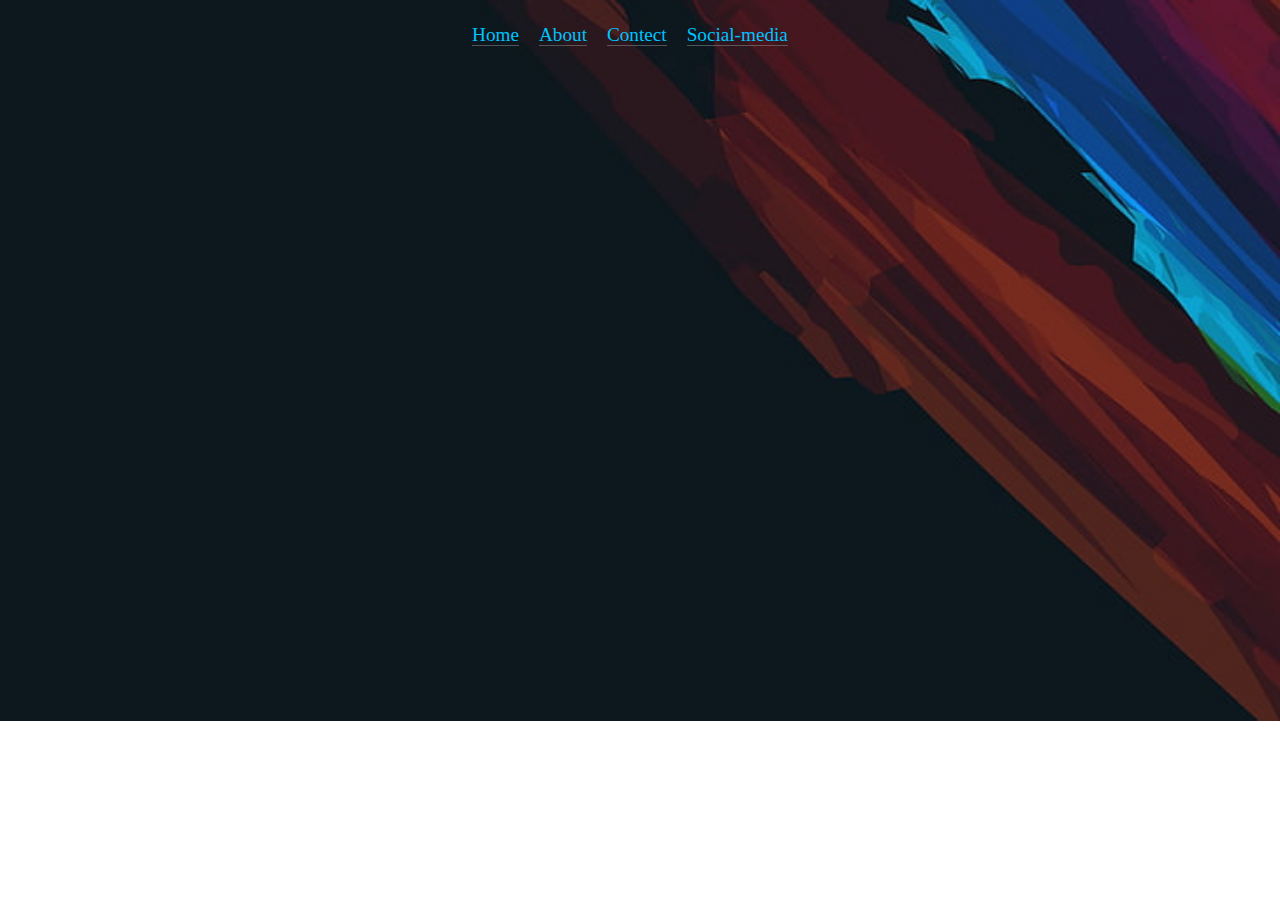
==== P1 photograpy/index.html @ f2aeb0b0 "1" ====
<!DOCTYPE html>
<html lang="en">
<head>
    <link rel="stylesheet" href="navbar.css">
    <link rel="stylesheet" href="style.css">

    <meta charset="UTF-8">
    <meta http-equiv="X-UA-Compatible" content="IE=edge">
    <meta name="viewport" content="width=device-width, initial-scale=1.0">
    <title>MJ'S Photography</title>
</head>
<body>
    <div class="navbar">
        <div class="nav">
            <ul>
                <li><a href="#">Home</a></li>
                <li><a href="#">About</a></li>
                <li><a href="#">Contect</a></li>
                <li><a href="#">Social-media</a></li>

            </ul>
        </div>
    </div>
</body>
</html>
---- P1 photograpy/navbar.css ----
.nav {
	padding: 1.5rem;
	display: flex;

}

.nav li {
	margin-right: 20px;
}

.nav ul {

	margin: 0 auto;
	text-align: center;
	display: flex;

	list-style-type: none;


}

.nav ul li a {

	font-size: 1.2rem;
	/* padding: 0 1.5rem; */
	color: rgb(0, 195, 255);
	box-shadow: 0 0.5px 0px 0px rgb(147, 147, 147);

	text-decoration: none;


}

.nav:hover {

	background-color: transparent;
	transition: 2s;
	transform: scale(0.9) translate(-1%, -2%);
	color: black;

}

.nav a:hover {
	transition: 1s;
	color: rgb(255, 255, 255);
}
---- P1 photograpy/style.css ----
*{
    margin: 0;
    padding: 0;
}

body{
    background-image: url(img/mainbg.jpg);
    /* background-image: url(preview.jpg); */
    background-repeat: no-repeat;
    background-size: cover;
}
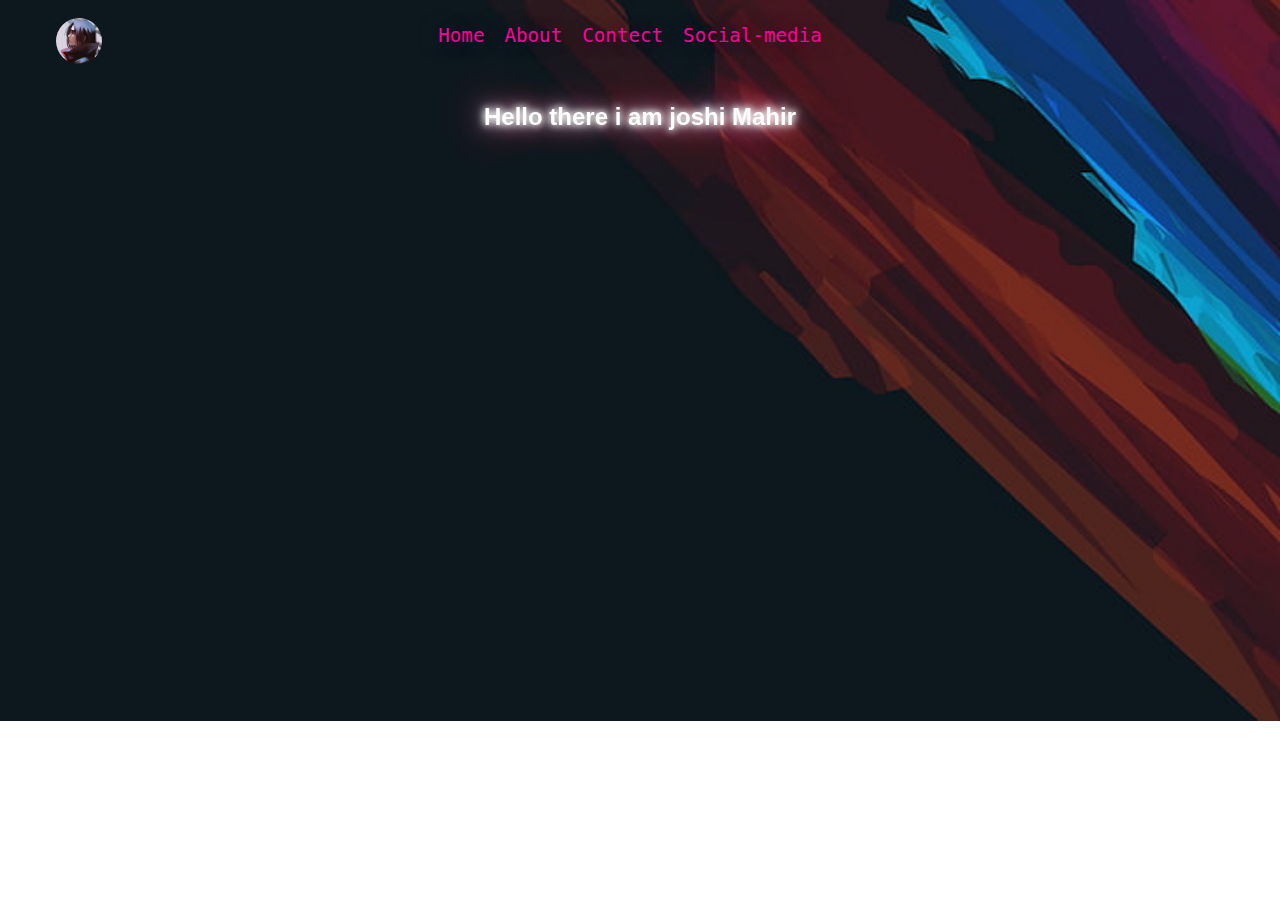
==== commit 5c9ea80a: "NEW 1" ====
--- a/P1 photograpy/index.html
+++ b/P1 photograpy/index.html
@@ -1,25 +1,47 @@
 <!DOCTYPE html>
 <html lang="en">
+
 <head>
     <link rel="stylesheet" href="navbar.css">
     <link rel="stylesheet" href="style.css">
+    <link rel="stylesheet" href="text.css">
+    <link rel="stylesheet" href="glowtext.css">
 
     <meta charset="UTF-8">
     <meta http-equiv="X-UA-Compatible" content="IE=edge">
     <meta name="viewport" content="width=device-width, initial-scale=1.0">
     <title>MJ'S Photography</title>
 </head>
+
 <body>
     <div class="navbar">
-        <div class="nav">
-            <ul>
-                <li><a href="#">Home</a></li>
-                <li><a href="#">About</a></li>
-                <li><a href="#">Contect</a></li>
-                <li><a href="#">Social-media</a></li>
+        <div class="nav" id="part1">
+           
+                <ul>
+                    <li><a href="#">Home</a></li>
+                    <li><a href="#">About</a></li>
+                    <li><a href="#">Contect</a></li>
+                    <li><a href="#">Social-media</a></li>
 
-            </ul>
+                </ul>
+        
+             <div class="logo">
+            
+              <img src="img/itachi.jfif" alt="image">
+        
+              </div>
+        
+        
+        
         </div>
+                    <div class="text" id="p1" >
+                     <h1>Hello there i am joshi Mahir</Mahir></h1>
+                    </div>
+   
+        
     </div>
+
+    
 </body>
+
 </html>--- a/P1 photograpy/navbar.css
+++ b/P1 photograpy/navbar.css
@@ -1,4 +1,5 @@
 .nav {
+
 	padding: 1.5rem;
 	display: flex;
 
@@ -20,27 +21,48 @@
 }
 
 .nav ul li a {
-
+font-family: monospace;
 	font-size: 1.2rem;
 	/* padding: 0 1.5rem; */
-	color: rgb(0, 195, 255);
-	box-shadow: 0 0.5px 0px 0px rgb(147, 147, 147);
 
+	color: #f09;
+	
 	text-decoration: none;
 
-
+	text-shadow:  
+	0 1px 42px rgba(7, 119, 211, 0.252),
+	0 0 82px rgba(7, 119, 211, 0.252),
+	0 0 92px rgba(7, 119, 211, 0.252),
+	0 0 102px rgba(7, 119, 211, 0.252),
+	0 0 151px rgba(7, 119, 211, 0.252);
+	
+	
 }
 
-.nav:hover {
-
+.nav:hover{
+	display: flex;
 	background-color: transparent;
 	transition: 2s;
-	transform: scale(0.9) translate(-1%, -2%);
+	/* transform: scale(0.9) translate(-1%, -2%); */
 	color: black;
-
+	
+	text-shadow: none;
 }
 
 .nav a:hover {
-	transition: 1s;
-	color: rgb(255, 255, 255);
+	transition: 0.7s;
+	color: rgb(0, 195, 255);
+	text-shadow: none;
+}
+
+/*------------------------------------ LOGO----------------------------------  */
+.logo {
+	margin: 2rem;
+position: fixed;
+	display: flex;
+	width: 46px;
+	height: 46px;
+	border-radius: 50%;
+	overflow: hidden;
+	margin-top: -6px;
 }--- a/P1 photograpy/style.css
+++ b/P1 photograpy/style.css
@@ -5,7 +5,7 @@
 
 body{
     background-image: url(img/mainbg.jpg);
-    /* background-image: url(preview.jpg); */
+  
     background-repeat: no-repeat;
     background-size: cover;
 }--- a/P1 photograpy/text.css
+++ b/P1 photograpy/text.css
@@ -0,0 +1,31 @@
+h1{
+    text-underline-position: auto;
+    position: relative;
+    font-family: Verdana, Geneva, Tahoma, sans-serif;
+    display: flex;
+    color: rgb(255, 255, 255);
+    padding:  2rem;
+    justify-content: center;
+    font-size: 1.5rem;
+}
+
+h1:hover{
+    
+    transition: 0.4s;
+   
+} 
+@keyframes text{
+    0%{
+        color: white;
+       margin-bottom: -40px;
+    }
+    30%{
+       letter-spacing: 25px;
+       margin-bottom: -40px;
+    }
+    80%{
+        margin-bottom: -40px;
+        letter-spacing: 8px;
+
+    }
+}
--- a/P1 photograpy/glowtext.css
+++ b/P1 photograpy/glowtext.css
@@ -0,0 +1,39 @@
+
+.text{
+    color: rgb(7, 119, 211);
+    text-shadow:
+    0 0 7px #fff,
+    0 0 10px #fff,
+    0 0 21px #fff,
+    0 0 42px #f09,
+    0 0 82px #f09,
+    0 0 92px #f09,
+    0 0 102px #f09,
+    0 0 151px #f09;
+
+}
+h1{
+    animation: glow 0.50s ease-in-out infinite alternate;
+}
+@keyframes glow{
+   100%{
+       text-shadow: 
+       0 0 4px #fff,
+       0 0 11px #fff,
+       0 0 19px #fff,
+       0 0 40px #f09,
+       0 0 80px #f09,
+       0 0 90px #f09,
+       0 0 100px #f09;
+   }
+   0%{
+       text-shadow: 
+       0 0 4px #fff,
+       0 0 10px #fff,
+       0 0 18px #fff,
+       0 0 38px #f09,
+       0 0 73px #f09,
+       0 0 88px #f09,
+       0 0 94px #f09;
+   }
+}
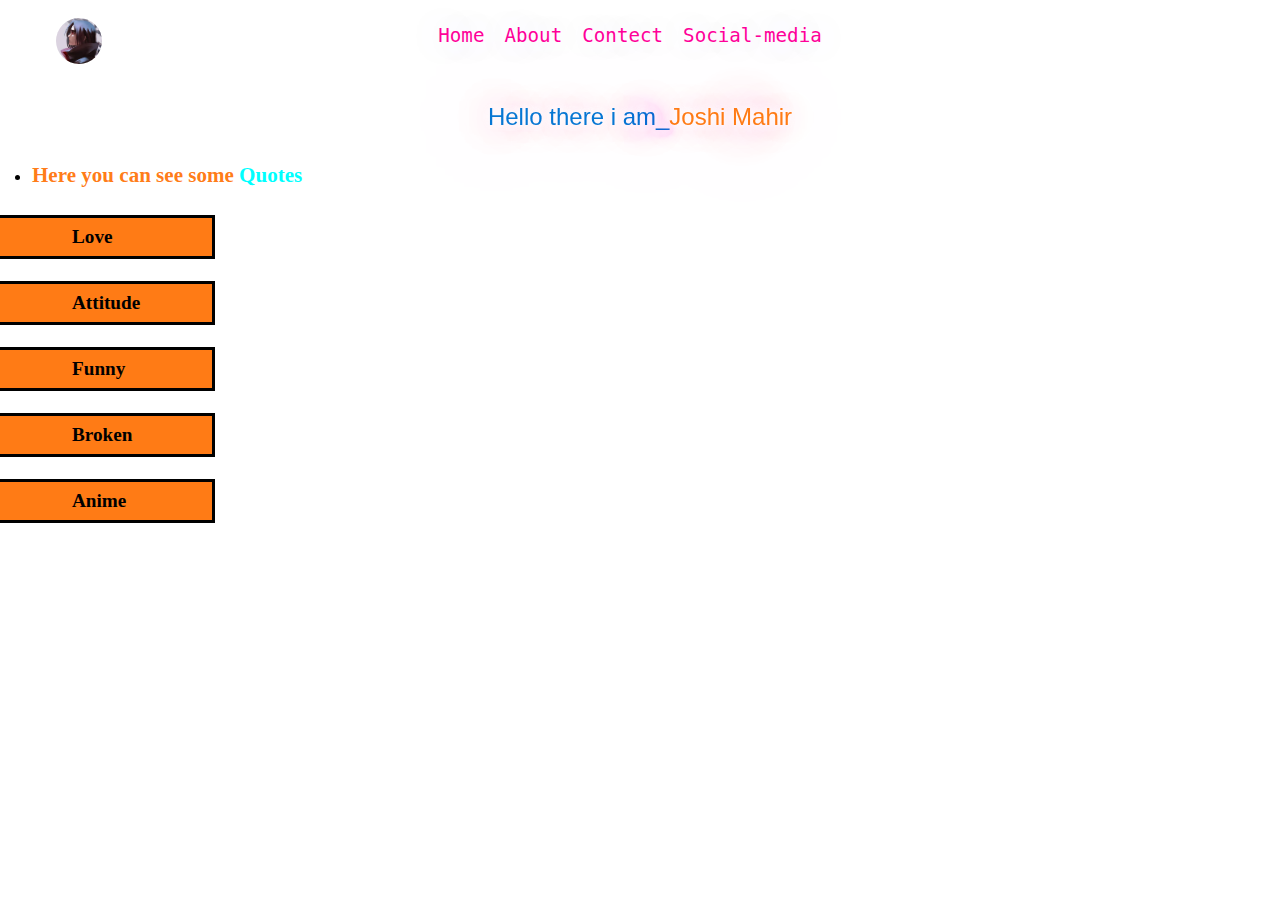
==== commit 6d1c370c: "MAIN AFTER THE TAG" ====
--- a/P1 photograpy/index.html
+++ b/P1 photograpy/index.html
@@ -2,10 +2,13 @@
 <html lang="en">
 
 <head>
+    
     <link rel="stylesheet" href="navbar.css">
     <link rel="stylesheet" href="style.css">
     <link rel="stylesheet" href="text.css">
     <link rel="stylesheet" href="glowtext.css">
+    <link rel="stylesheet" href="content.css">
+
 
     <meta charset="UTF-8">
     <meta http-equiv="X-UA-Compatible" content="IE=edge">
@@ -18,28 +21,56 @@
         <div class="nav" id="part1">
            
                 <ul>
-                    <li><a href="#">Home</a></li>
-                    <li><a href="#">About</a></li>
-                    <li><a href="#">Contect</a></li>
-                    <li><a href="#">Social-media</a></li>
+                    <li><a class="activa" href="index.html" >Home</a></li>
+                    <li><a class="activa" href="about.html">About</a></li>
+                    <li><a class="activa" href="contect.hhtml">Contect</a></li>
+                     <li><a class="activa" href="Socila-meadia.html">Social-media</a></li>
+                  
 
                 </ul>
+              
         
              <div class="logo">
             
-              <img src="img/itachi.jfif" alt="image">
+                <img src="img/itachi.jfif" alt="image">
+
         
-              </div>
+            </div>
+           
         
         
         
         </div>
-                    <div class="text" id="p1" >
-                     <h1>Hello there i am joshi Mahir</Mahir></h1>
-                    </div>
+       
+            <div class="text" id="p1" >
+                <span >Hello there i am_</span>
+                <span id=""  style="color:rgba(255, 121, 18, 0.988) ;">Joshi Mahir</span>
+               
+            </div>
+
+    </div>
+    <div class="content">
+        <div class="part1">
+            <ul style="color: black;">
+                <li> <h3 style="color:var(--orange) ;">Here you can see some <span style="color:var(--blue) ;">Quotes</span> </h3></li>
+            </ul>
+          </div>
+          
+    </div>
+    <div class="contect-2" id="c1">
+        <div class="header">
+            <br>
+    <h4 id="s1"><li><a style="color:black;"href="#">Love</a></h4> </li><br>
+    <h4 id="s2"><li><a style="color:black ;" href="#">Attitude</a></h4></li><br>
+    <h4 id="s3"><li><a style="color:black;" href="#">Funny</a></h4></li><br>
+    <h4 id="s4"> <li><a style="color:black ;" href="#">Broken</a></h4></li><br>
+    <h4 id="s5"> <li><a style="color:black ;" href="#">Anime</a></h4></li><br>
+     </div>
+    
+       
+    </div>
    
-        
-    </div>
+   
 
     
 </body>
--- a/P1 photograpy/style.css
+++ b/P1 photograpy/style.css
@@ -4,8 +4,13 @@
 }
 
 body{
-    background-image: url(img/mainbg.jpg);
-  
+    /* background-image: url(img/pattern-black-gradient-texture-wallpaper-preview.jpg); */
+  background-image: url(img/notebook-natural-laptop-macbook.jpg);
     background-repeat: no-repeat;
     background-size: cover;
-}+}
+:root{
+  --orange:rgba(255, 121, 18, 0.988);
+  --blue: aqua;
+  
+}
--- a/P1 photograpy/text.css
+++ b/P1 photograpy/text.css
@@ -1,31 +1,29 @@
-h1{
-    text-underline-position: auto;
+.text{
+    display:flex;
     position: relative;
     font-family: Verdana, Geneva, Tahoma, sans-serif;
-    display: flex;
     color: rgb(255, 255, 255);
     padding:  2rem;
     justify-content: center;
     font-size: 1.5rem;
 }
 
-h1:hover{
-    
-    transition: 0.4s;
-   
-} 
-@keyframes text{
-    0%{
-        color: white;
-       margin-bottom: -40px;
+.text:hover{
+    transition: 1.2s;
+    color: aqua;
+}
+span{
+    animation: waviy 4s;
+
+}
+@keyframes waviy {
+    0%,40%,100% {
+      transform: translateY(0);
+      transition-delay: 5s;
     }
-    30%{
-       letter-spacing: 25px;
-       margin-bottom: -40px;
+    20% {
+        transform: translateY(-20px);
+        transition-delay: 5s;
     }
-    80%{
-        margin-bottom: -40px;
-        letter-spacing: 8px;
+  }
 
-    }
-}
--- a/P1 photograpy/content.css
+++ b/P1 photograpy/content.css
@@ -0,0 +1,147 @@
+.content{
+    color: rgb(255, 255, 255);
+    display: flex;
+    padding: 0 2rem;
+    font-size: large;
+    animation: side 5s ;
+   
+}
+@keyframes side {
+    0%,40%,100% {
+        transform: translateX(0);
+        transition-delay: 5s;
+    }
+    20%{
+        transform: translateX(20px);
+        transition-delay:5s;
+    }
+}
+
+
+
+#c1{
+    display: flex;
+    justify-content: space-between;
+    font-size: larger;
+    /* padding:2rem; */
+    /* background-color: rgba(0, 0, 0, 0.208); */
+    
+/* color: white; */
+    padding-top: 5px;
+}
+
+.header li{
+    display: flex;
+    justify-content: space-between;
+    padding: 0.5rem;
+    list-style-type: none;
+    list-style-type: none;
+    list-style-type: none;
+    
+}
+#s1{
+    
+    padding: 0 4rem;
+    background-color: var(--orange);
+    border: solid;
+    border-left : 30px ;
+    text-align: center;
+    
+}
+#s2{
+    padding: 0 4rem;
+background-color: var(--orange);
+
+background-repeat: no-repeat;
+    /* padding: 0.5rem; */
+    border: solid;
+    border-left : 30px ;
+    text-align: center;
+    
+}
+#s3{
+    padding: 0 4rem;
+    display: flex;
+background-color: var(--orange);
+   
+    border: solid;
+    border-left : 30px ;
+    text-align: center;
+}
+#s4{
+    padding: 0 4rem;
+    background-color: var(--orange);
+    /* padding: 0.5rem; */
+    border: solid;
+    border-left : 30px ;
+}
+#s5{
+    padding: 0 4rem;
+    background-color: var(--orange);
+    /* padding: 0.5rem; */
+    border: solid;
+    border-left : 30px ;
+}
+#s1 a{
+    
+    text-decoration: none;
+   
+    
+ }
+#s2 a{
+   
+    text-decoration: none;
+}
+#s3 a{
+   
+    text-decoration: none;
+}
+#s4 a{
+    text-decoration: none;
+}
+#s5 a{
+    text-decoration: none;
+}
+#s1:hover{
+    transform: translateX(-2rem);
+    transition: 0.6s;
+    
+}
+#s2:hover{
+    transition: 0.6s;
+    transform: translateX(-2rem);
+}
+#s3:hover{
+    transition: 0.6s;
+    transform: translateX(-2rem);
+}
+#s4:hover{
+    transition: 0.6s;
+    transform: translateX(-2rem);
+}
+#s5:hover{
+    transition: 0.6s;
+    transform: translateX(-2rem);
+}
+#s1:active{
+    background-color: aqua;
+}
+#s2:active{
+    background-color: aqua;
+}
+#s3:active{
+    background-color: aqua;
+}
+#s4:active{
+    background-color: aqua;
+}
+#s5:active{
+    background-color: aqua;
+}
+/* ------------------------------------------------------------------------------------- */
+.part1:hover{
+    transition:1s;
+    transform: translateX(2rem);
+}
+
+
